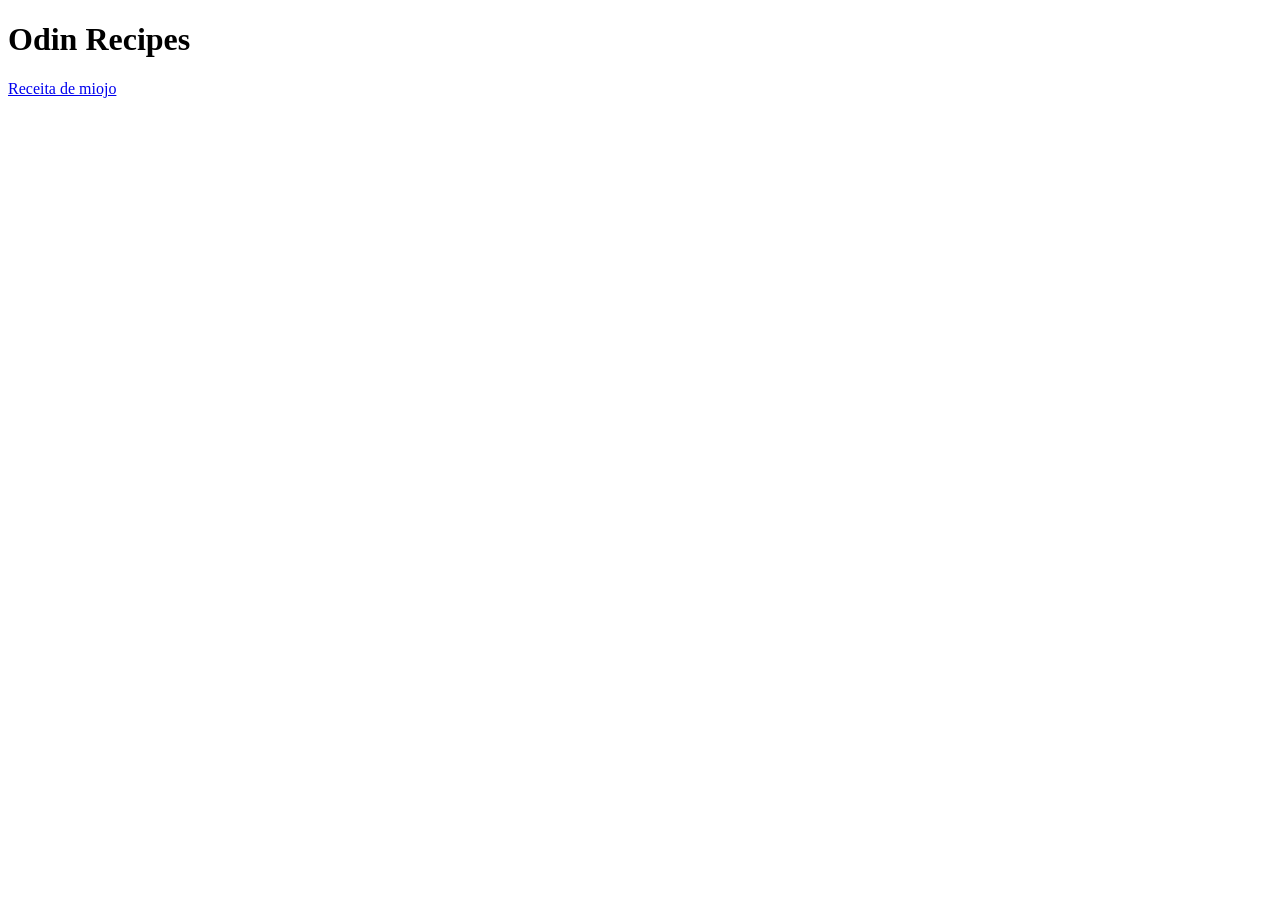
==== index.html @ cb821642 "." ====
<!DOCTYPE html>
<html lang="en">
<head>
    <meta charset="UTF-8">
    <meta http-equiv="X-UA-Compatible" content="IE=edge">
    <meta name="viewport" content="width=, initial-scale=1.0">
    <title>Document</title>
</head>
<body>
    <h1>Odin Recipes</h1>
    <a href="recipes/miojo.html">Receita de miojo</a>
</body>
</html>
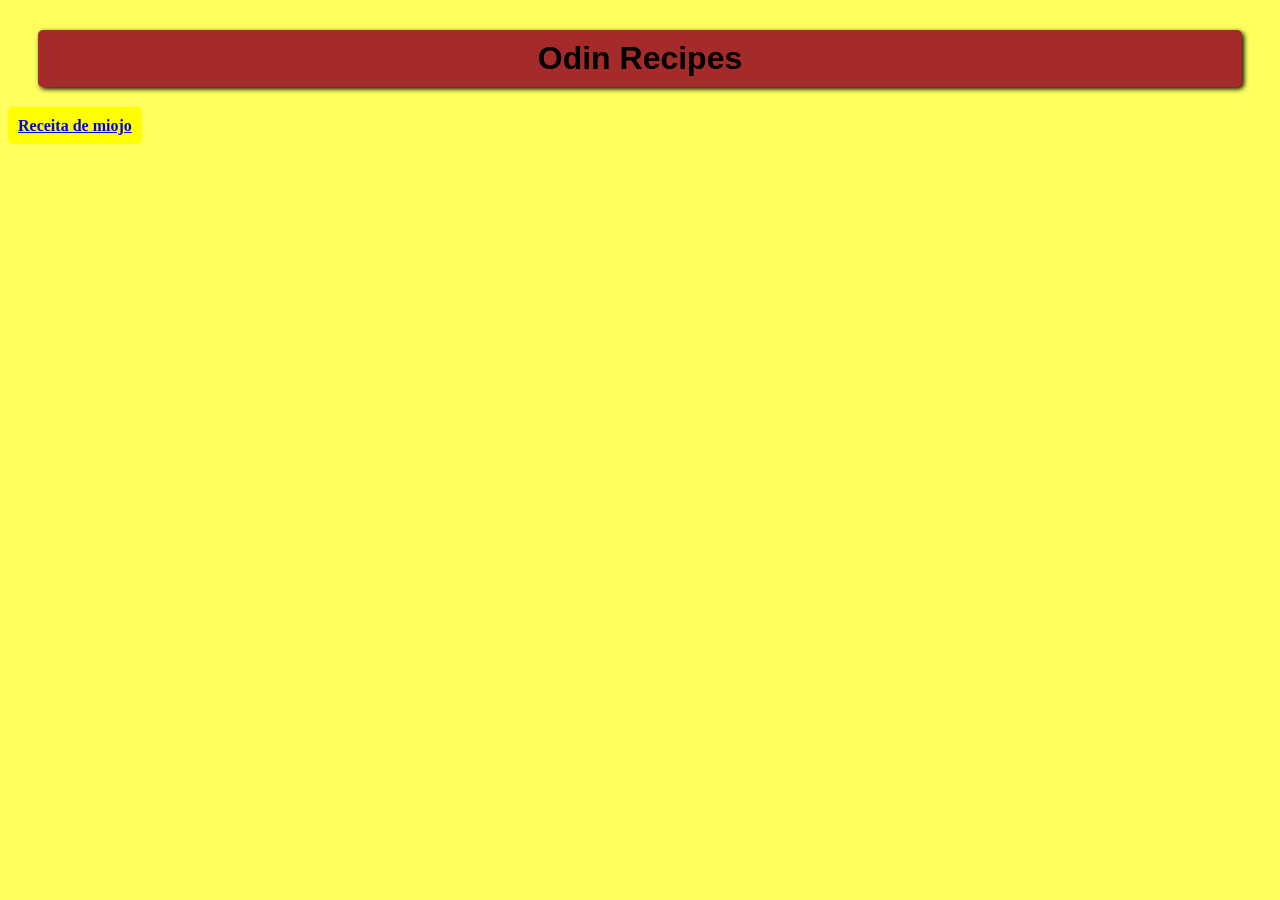
==== commit 8f04894b: "add css" ====
--- a/index.html
+++ b/index.html
@@ -5,6 +5,7 @@
     <meta http-equiv="X-UA-Compatible" content="IE=edge">
     <meta name="viewport" content="width=, initial-scale=1.0">
     <title>Document</title>
+    <link rel="stylesheet" href="style.css">
 </head>
 <body>
     <h1>Odin Recipes</h1>
--- a/style.css
+++ b/style.css
@@ -0,0 +1,18 @@
+body{
+    background-color: rgba(255, 255, 0, 0.63);
+}
+h1{
+    text-align: center;
+    font-family: Verdana, Geneva, Tahoma, sans-serif;
+    background-color:  brown;
+    margin: 30px;
+    padding: 10px;
+    box-shadow: 2px 2px 5px;
+    border-radius: 5px;
+}
+a{
+    font-weight: bold;
+    background-color: rgb(255, 255, 0);
+    padding: 10px;
+    border-radius: 5px;
+}
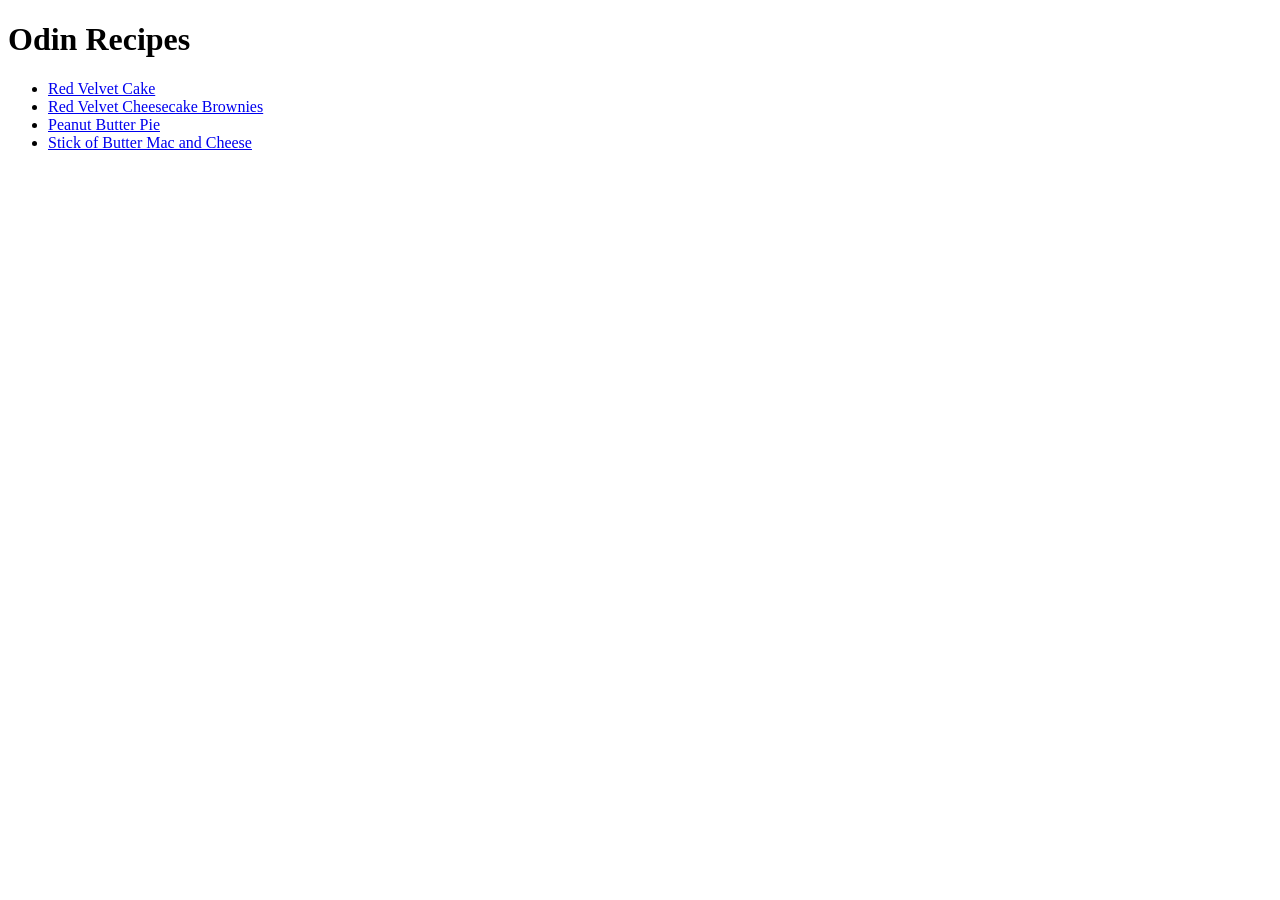
==== commit 4aac0b13: "Criei o index.html, um diretório com as receitas e um para imagens; Fiz um html básico para cada ima" ====
--- a/index.html
+++ b/index.html
@@ -2,13 +2,16 @@
 <html lang="en">
 <head>
     <meta charset="UTF-8">
-    <meta http-equiv="X-UA-Compatible" content="IE=edge">
-    <meta name="viewport" content="width=, initial-scale=1.0">
-    <title>Document</title>
-    <link rel="stylesheet" href="style.css">
+    <meta name="viewport" content="width=device-width, initial-scale=1.0">
+    <title>Odin Recipes</title>
 </head>
 <body>
     <h1>Odin Recipes</h1>
-    <a href="recipes/miojo.html">Receita de miojo</a>
+    <ul>
+    <li><a href="./recipes/cake-red-velvet.html">Red Velvet Cake</a></li>
+    <li><a href="recipes/cheescake-red-velvet.html">Red Velvet Cheesecake Brownies</a></li>
+    <li><a href="recipes/peanut-butter-pie.html">Peanut Butter Pie</a></li>
+    <li><a href="recipes/stick-butter-mac-cheese.html">Stick of Butter Mac and Cheese</a></li>
+    </ul>
 </body>
-</html>+</html>
